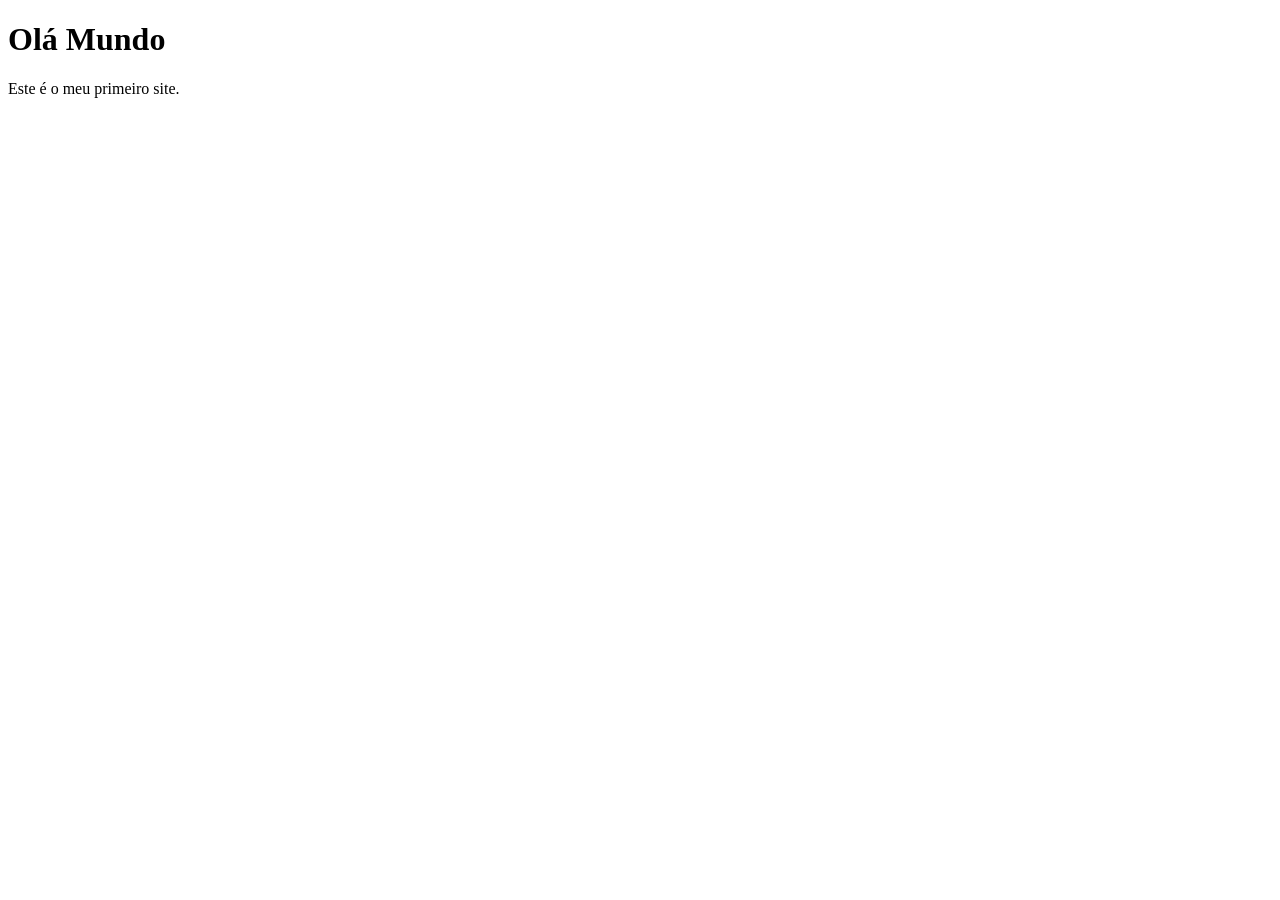
==== index.html @ 66bdea20 "Primeira versão do código." ====
<!DOCTYPE html>
<html lang="pt-br">
    <head>
    <meta charset="UTF-8">
    <meta name="viewport" content="width=device-width, initial-scale=1.0">
    <title>Document</title>    
    <link rel="stylesheet" href="style.css">
    <script src="script.js"></script>
    </head>

    <body>
        <h1>Olá Mundo</h1>
        <p>Este é o meu primeiro site.</p>
    </body>

</html>
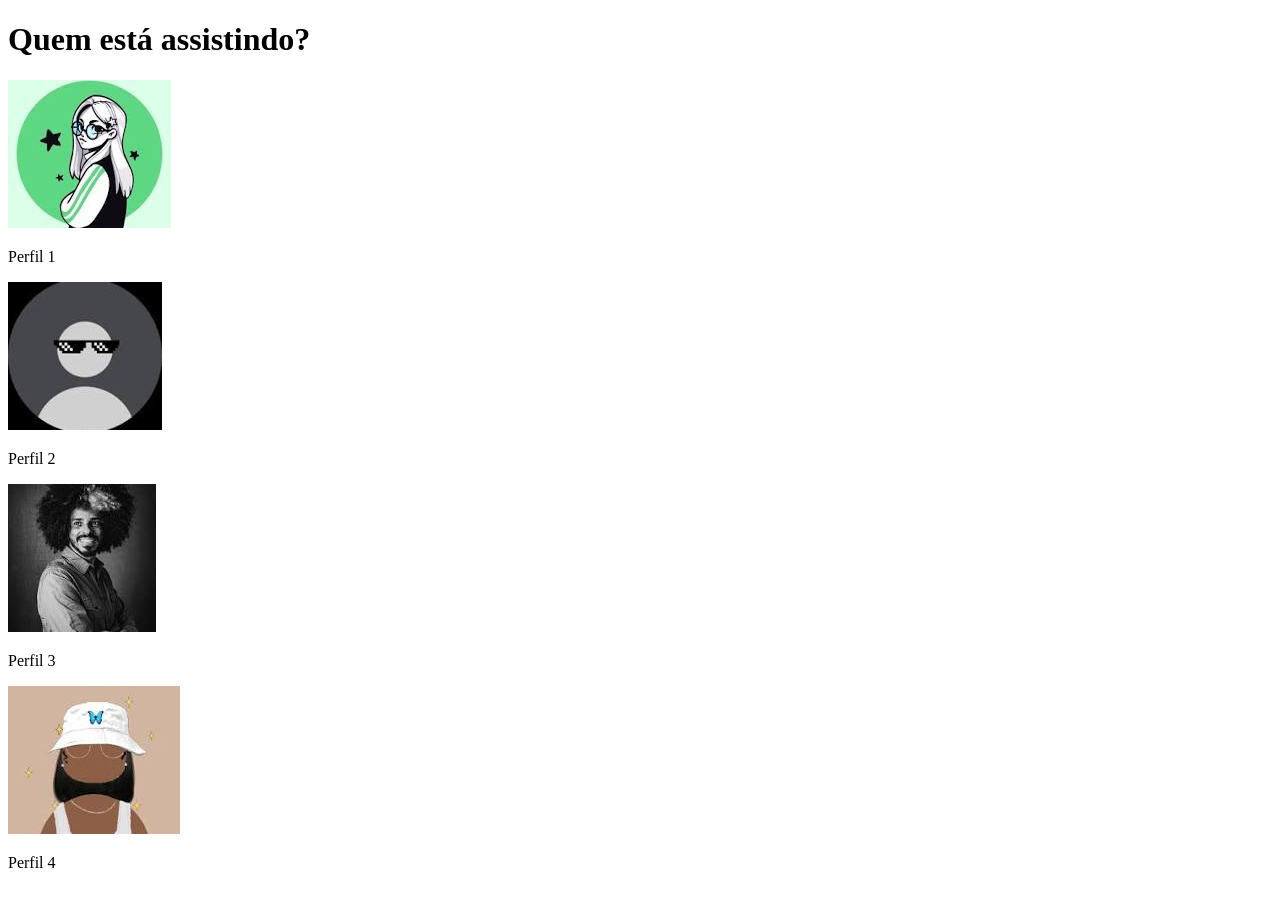
==== commit 1119604b: "Aula X" ====
--- a/index.html
+++ b/index.html
@@ -3,14 +3,32 @@
     <head>
     <meta charset="UTF-8">
     <meta name="viewport" content="width=device-width, initial-scale=1.0">
-    <title>Document</title>    
+    <title>Netflix</title>    
     <link rel="stylesheet" href="style.css">
     <script src="script.js"></script>
     </head>
 
     <body>
-        <h1>Olá Mundo</h1>
-        <p>Este é o meu primeiro site.</p>
+        <main>
+            <h1>Quem está assistindo?</h1>
+            <div class="container">
+                <div class="profile">
+                    <img src="/assets/profile1.jpg" alt="Profile 1">
+                    <p>Perfil 1</p>
+                </div>
+                <div class="profile">
+                    <img src="/assets/profile2.jpg" alt="Profile 2">
+                    <p>Perfil 2</p>
+                </div>
+                <div class="profile">
+                    <img src="/assets/profile3.jpg" alt="Profile 3">
+                    <p>Perfil 3</p>
+                </div>
+                <div class="profile">
+                    <img src="/assets/profile4.jpg" alt="Profile 4">
+                    <p>Perfil 4</p>
+                </div>
+        </main>
     </body>
 
 </html>
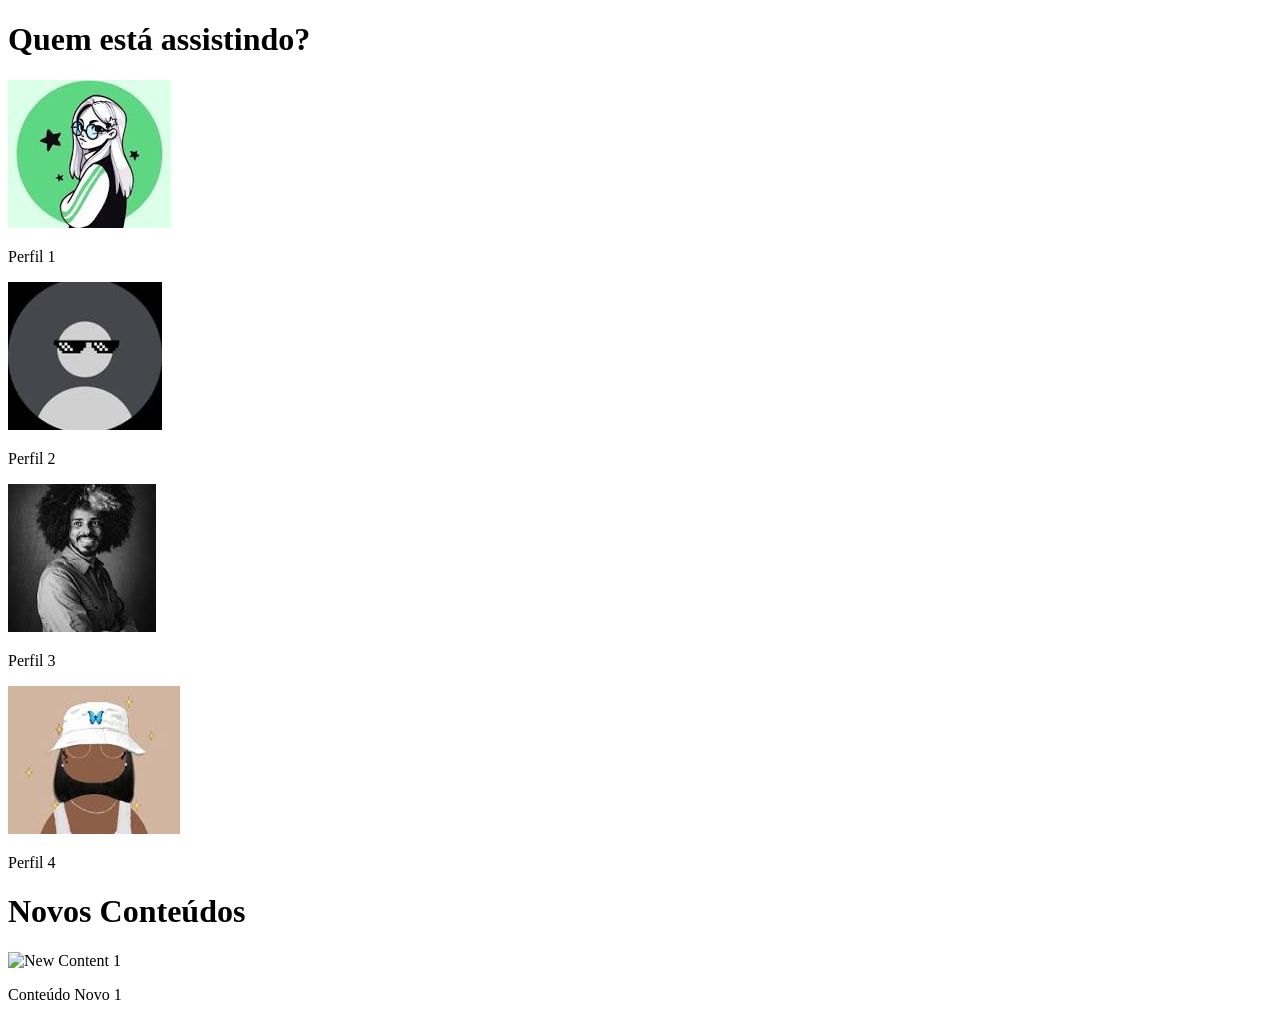
==== commit b0ba9da1: "Aula X" ====
--- a/index.html
+++ b/index.html
@@ -28,6 +28,11 @@
                     <img src="/assets/profile4.jpg" alt="Profile 4">
                     <p>Perfil 4</p>
                 </div>
+                <h1>Novos Conteúdos</h1>
+                <div class="new-content">
+                    <img src="/assets/new1.jpg" alt="New Content 1">
+                    <p>Conteúdo Novo 1</p>
+                </div>
         </main>
     </body>
 
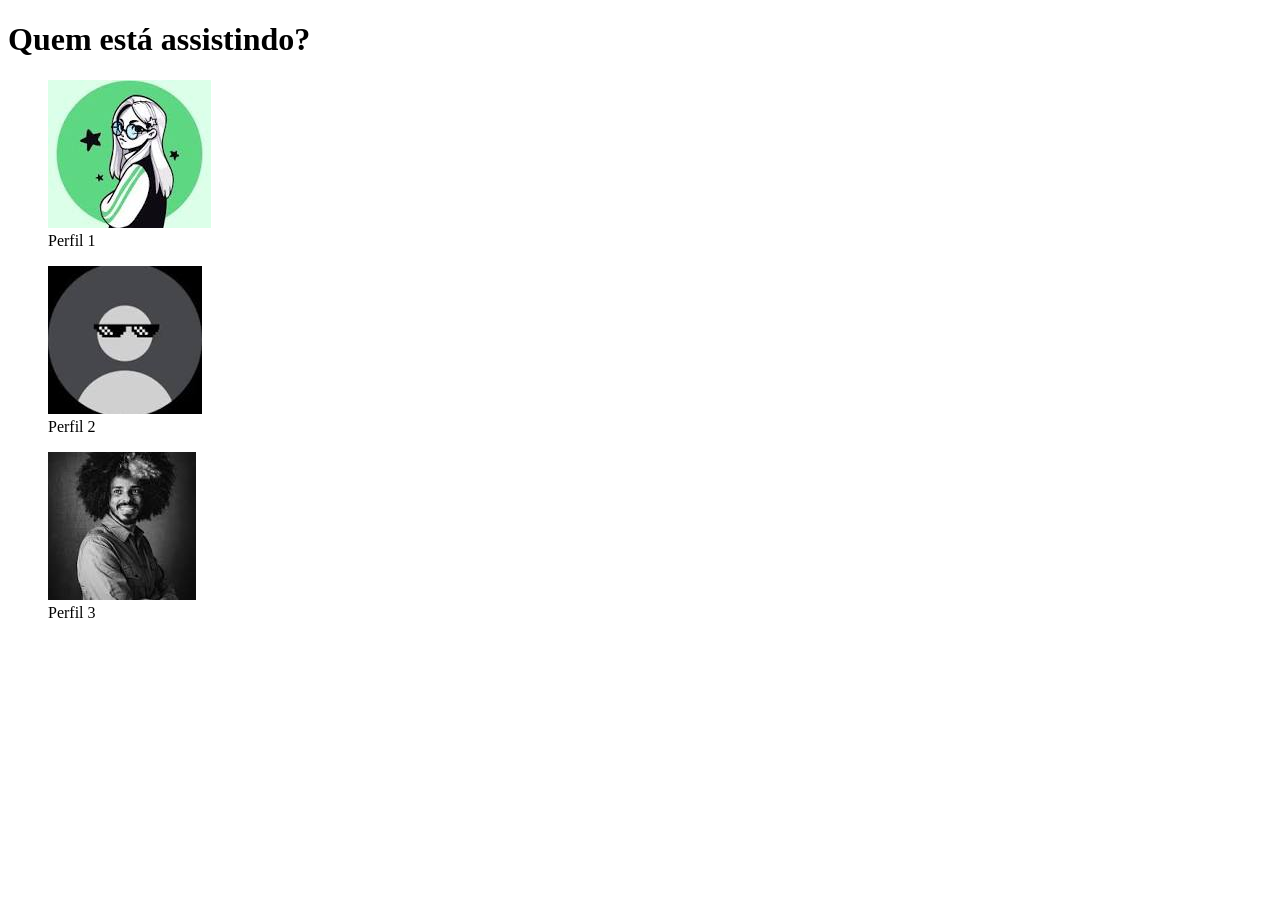
==== commit f8ecc71a: "Altersções." ====
--- a/index.html
+++ b/index.html
@@ -1,39 +1,36 @@
 <!DOCTYPE html>
 <html lang="pt-br">
     <head>
-    <meta charset="UTF-8">
-    <meta name="viewport" content="width=device-width, initial-scale=1.0">
-    <title>Netflix</title>    
-    <link rel="stylesheet" href="style.css">
-    <script src="script.js"></script>
+        <meta charset="UTF-8">
+        <meta name="viewport" content="width=device-width, initial-scale=1.0">
+        <title>Netflix</title>    
+        <link rel="stylesheet" href="style.css">
+        <script src="script.js"></script>
     </head>
 
     <body>
         <main>
             <h1>Quem está assistindo?</h1>
-            <div class="container">
-                <div class="profile">
-                    <img src="/assets/profile1.jpg" alt="Profile 1">
-                    <p>Perfil 1</p>
-                </div>
-                <div class="profile">
-                    <img src="/assets/profile2.jpg" alt="Profile 2">
-                    <p>Perfil 2</p>
-                </div>
-                <div class="profile">
-                    <img src="/assets/profile3.jpg" alt="Profile 3">
-                    <p>Perfil 3</p>
-                </div>
-                <div class="profile">
-                    <img src="/assets/profile4.jpg" alt="Profile 4">
-                    <p>Perfil 4</p>
-                </div>
-                <h1>Novos Conteúdos</h1>
-                <div class="new-content">
-                    <img src="/assets/new1.jpg" alt="New Content 1">
-                    <p>Conteúdo Novo 1</p>
-                </div>
+            <section class="container" aria-label="Perfis de Usuário">
+                <article class="profile">
+                    <figure>
+                        <img src="/assets/profile1.jpg" alt="Foto do Perfil 1">
+                        <figcaption>Perfil 1</figcaption>
+                    </figure>
+                </article>
+                <article class="profile">
+                    <figure>
+                        <img src="/assets/profile2.jpg" alt="Foto do Perfil 2">
+                        <figcaption>Perfil 2</figcaption>
+                    </figure>
+                </article>
+                <article class="profile">
+                    <figure>
+                        <img src="/assets/profile3.jpg" alt="Foto do Perfil 3">
+                        <figcaption>Perfil 3</figcaption>
+                    </figure>
+                </article>
+            </section>
         </main>
     </body>
-
 </html>
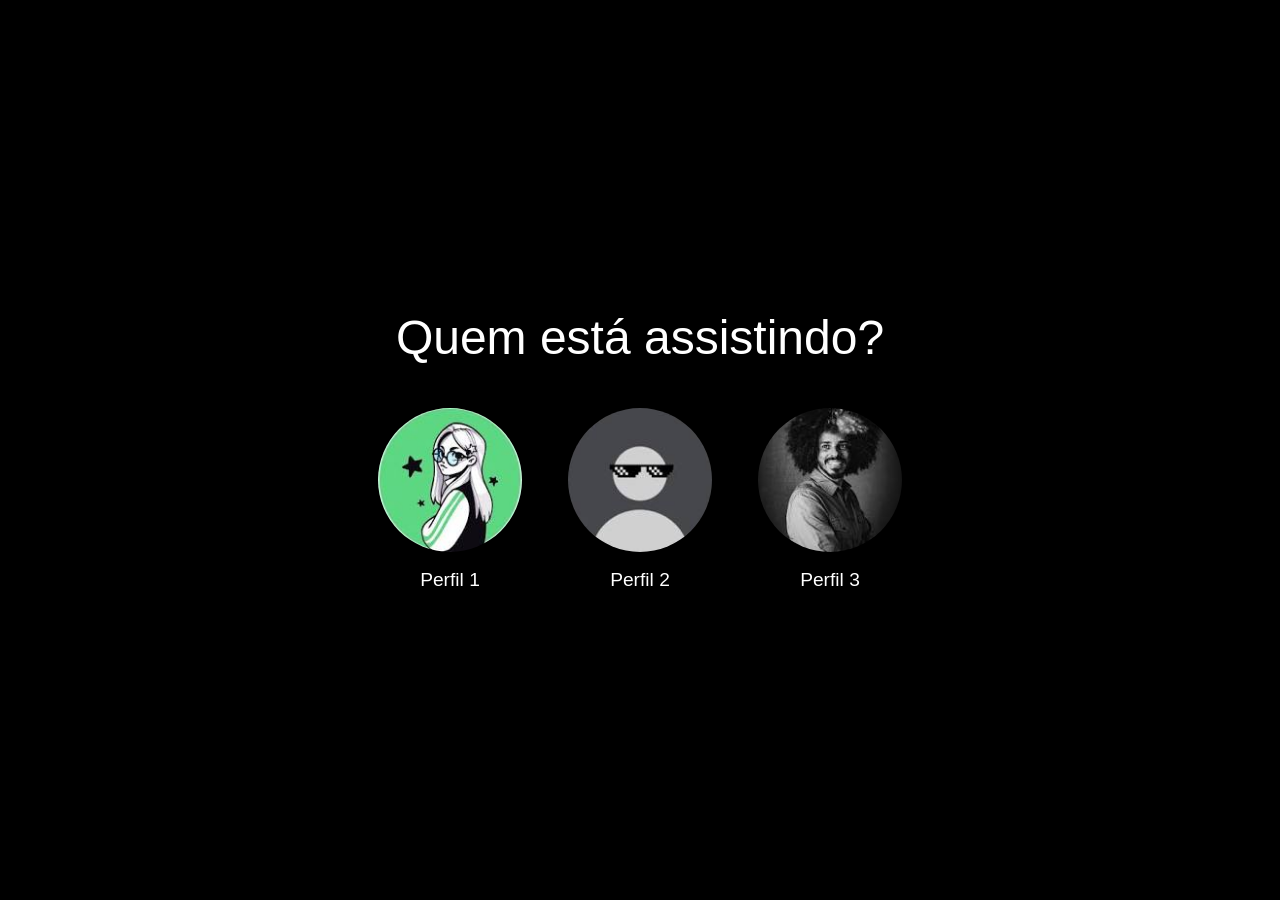
==== commit 97f714e1: "Alterações." ====
--- a/index.html
+++ b/index.html
@@ -1,33 +1,35 @@
-<!DOCTYPE html>
-<html lang="pt-br">
-    <head>
-        <meta charset="UTF-8">
-        <meta name="viewport" content="width=device-width, initial-scale=1.0">
-        <title>Netflix</title>    
-        <link rel="stylesheet" href="style.css">
-        <script src="script.js"></script>
+<!DOCTYPE html> <!-- Declaração do tipo de documento HTML5 -->
+<html lang="pt-br"> <!-- Elemento raiz, idioma português brasileiro -->
+    <head> <!-- Cabeçalho da página -->
+        <meta charset="UTF-8"> <!-- Codificação UTF-8 -->
+        <meta name="viewport" content="width=device-width, initial-scale=1.0"> <!-- Viewport para dispositivos móveis -->
+        <title>Netflix</title> <!-- Título da página -->
+        <link rel="stylesheet" href="style.css"> <!-- Link para CSS -->
+        <script src="script.js"></script> <!-- Link para JS -->
     </head>
 
-    <body>
-        <main>
-            <h1>Quem está assistindo?</h1>
-            <section class="container" aria-label="Perfis de Usuário">
-                <article class="profile">
-                    <figure>
-                        <img src="/assets/profile1.jpg" alt="Foto do Perfil 1">
-                        <figcaption>Perfil 1</figcaption>
+    <body> <!-- Corpo da página -->
+        <main> <!-- Conteúdo principal -->
+            <header> <!-- Cabeçalho do conteúdo -->
+                <h1>Quem está assistindo?</h1> <!-- Título principal -->
+            </header>
+            <section class="container" aria-label="Perfis de Usuário"> <!-- Seção dos perfis -->
+                <article class="profile"> <!-- Primeiro perfil -->
+                    <figure> <!-- Figura com imagem e legenda -->
+                        <img src="/assets/profile1.jpg" alt="Foto do Perfil 1"> <!-- Imagem do perfil 1 -->
+                        <figcaption>Perfil 1</figcaption> <!-- Legenda -->
                     </figure>
                 </article>
-                <article class="profile">
+                <article class="profile"> <!-- Segundo perfil -->
                     <figure>
-                        <img src="/assets/profile2.jpg" alt="Foto do Perfil 2">
-                        <figcaption>Perfil 2</figcaption>
+                        <img src="/assets/profile2.jpg" alt="Foto do Perfil 2"> <!-- Imagem do perfil 2 -->
+                        <figcaption>Perfil 2</figcaption> <!-- Legenda -->
                     </figure>
                 </article>
-                <article class="profile">
+                <article class="profile"> <!-- Terceiro perfil -->
                     <figure>
-                        <img src="/assets/profile3.jpg" alt="Foto do Perfil 3">
-                        <figcaption>Perfil 3</figcaption>
+                        <img src="/assets/profile3.jpg" alt="Foto do Perfil 3"> <!-- Imagem do perfil 3 -->
+                        <figcaption>Perfil 3</figcaption> <!-- Legenda -->
                     </figure>
                 </article>
             </section>
--- a/style.css
+++ b/style.css
@@ -0,0 +1,92 @@
+/* Estilos inspirados na aparência do Netflix */
+/* Definições base explícitas para consistência e responsividade */
+
+html { /* Define a fonte raiz explicitamente */
+    font-size: 16px; /* Tamanho da fonte raiz - base para unidades rem */
+}
+
+* { /* Reset básico para box-sizing */
+    box-sizing: border-box; /* Inclui padding e border no tamanho total */
+}
+
+body { /* Estilos para o corpo da página */
+    background-color: #000000; /* Cor de fundo preta */
+    color: #ffffff; /* Cor do texto branca */
+    font-family: 'Helvetica Neue', Helvetica, Arial, sans-serif; /* Família de fontes */
+    margin: 0; /* Remove margens */
+    padding: 0; /* Remove preenchimentos */
+    display: flex; /* Usa flexbox */
+    justify-content: center; /* Centraliza horizontalmente */
+    align-items: center; /* Centraliza verticalmente */
+    min-height: 100vh; /* Altura mínima da viewport - útil para telas grandes */
+}
+
+main { /* Estilos para o elemento main */
+    display: flex; /* Flexbox */
+    flex-direction: column; /* Direção coluna */
+    align-items: center; /* Alinha ao centro */
+    padding: 1.25rem; /* Preenchimento interno - 20px em rem */
+    max-width: 75rem; /* Largura máxima - 1200px em rem */
+    width: 100%; /* Largura total */
+}
+
+header { /* Estilos para o cabeçalho */
+    text-align: center; /* Alinha texto ao centro */
+    margin-bottom: 2.5rem; /* Margem inferior - 40px em rem */
+}
+
+h1 { /* Estilos para o título h1 */
+    font-size: 3rem; /* Tamanho da fonte - 48px em rem */
+    font-weight: 400; /* Peso da fonte */
+    margin: 0; /* Remove margens */
+}
+
+.container { /* Estilos para a classe container */
+    display: flex; /* Flexbox */
+    flex-wrap: wrap; /* Permite quebra */
+    justify-content: center; /* Justifica ao centro */
+    gap: 2.5rem; /* Espaçamento entre itens - 40px em rem */
+}
+
+.profile { /* Estilos para a classe profile */
+    display: flex; /* Flex */
+    flex-direction: column; /* Coluna */
+    align-items: center; /* Alinha ao centro */
+    cursor: pointer; /* Cursor ponteiro */
+    transition: transform 0.3s ease; /* Transição suave */
+}
+
+.profile:hover { /* Hover no profile */
+    transform: scale(1.1); /* Escala */
+}
+
+figure { /* Estilos para figure */
+    margin: 0; /* Remove margens */
+    text-align: center; /* Alinha texto ao centro */
+}
+
+img { /* Estilos para img */
+    width: 9.375rem; /* Largura - 150px em rem */
+    height: 9.375rem; /* Altura - 150px em rem */
+    border-radius: 50%; /* Bordas arredondadas */
+    object-fit: cover; /* Ajusta imagem */
+    border: 0.1875rem solid transparent; /* Borda transparente - 3px em rem */
+    transition: border-color 0.3s ease; /* Transição da borda */
+}
+
+.profile:hover img { /* Hover na img */
+    border-color: #ffffff; /* Borda branca */
+}
+
+figcaption { /* Estilos para figcaption */
+    margin-top: 0.625rem; /* Margem superior - 10px em rem */
+    font-size: 1.2rem; /* Tamanho da fonte */
+    font-weight: 300; /* Peso da fonte */
+}
+
+/* Responsividade - Breakpoint em 768px para tablets e menores */
+@media (max-width: 768px) { /* Media query para telas menores */
+    h1 { font-size: 2rem; } /* Reduz fonte do h1 - 32px em rem */
+    .container { gap: 1.25rem; } /* Reduz gap - 20px em rem */
+    img { width: 7.5rem; height: 7.5rem; } /* Reduz imagens - 120px em rem */
+}
